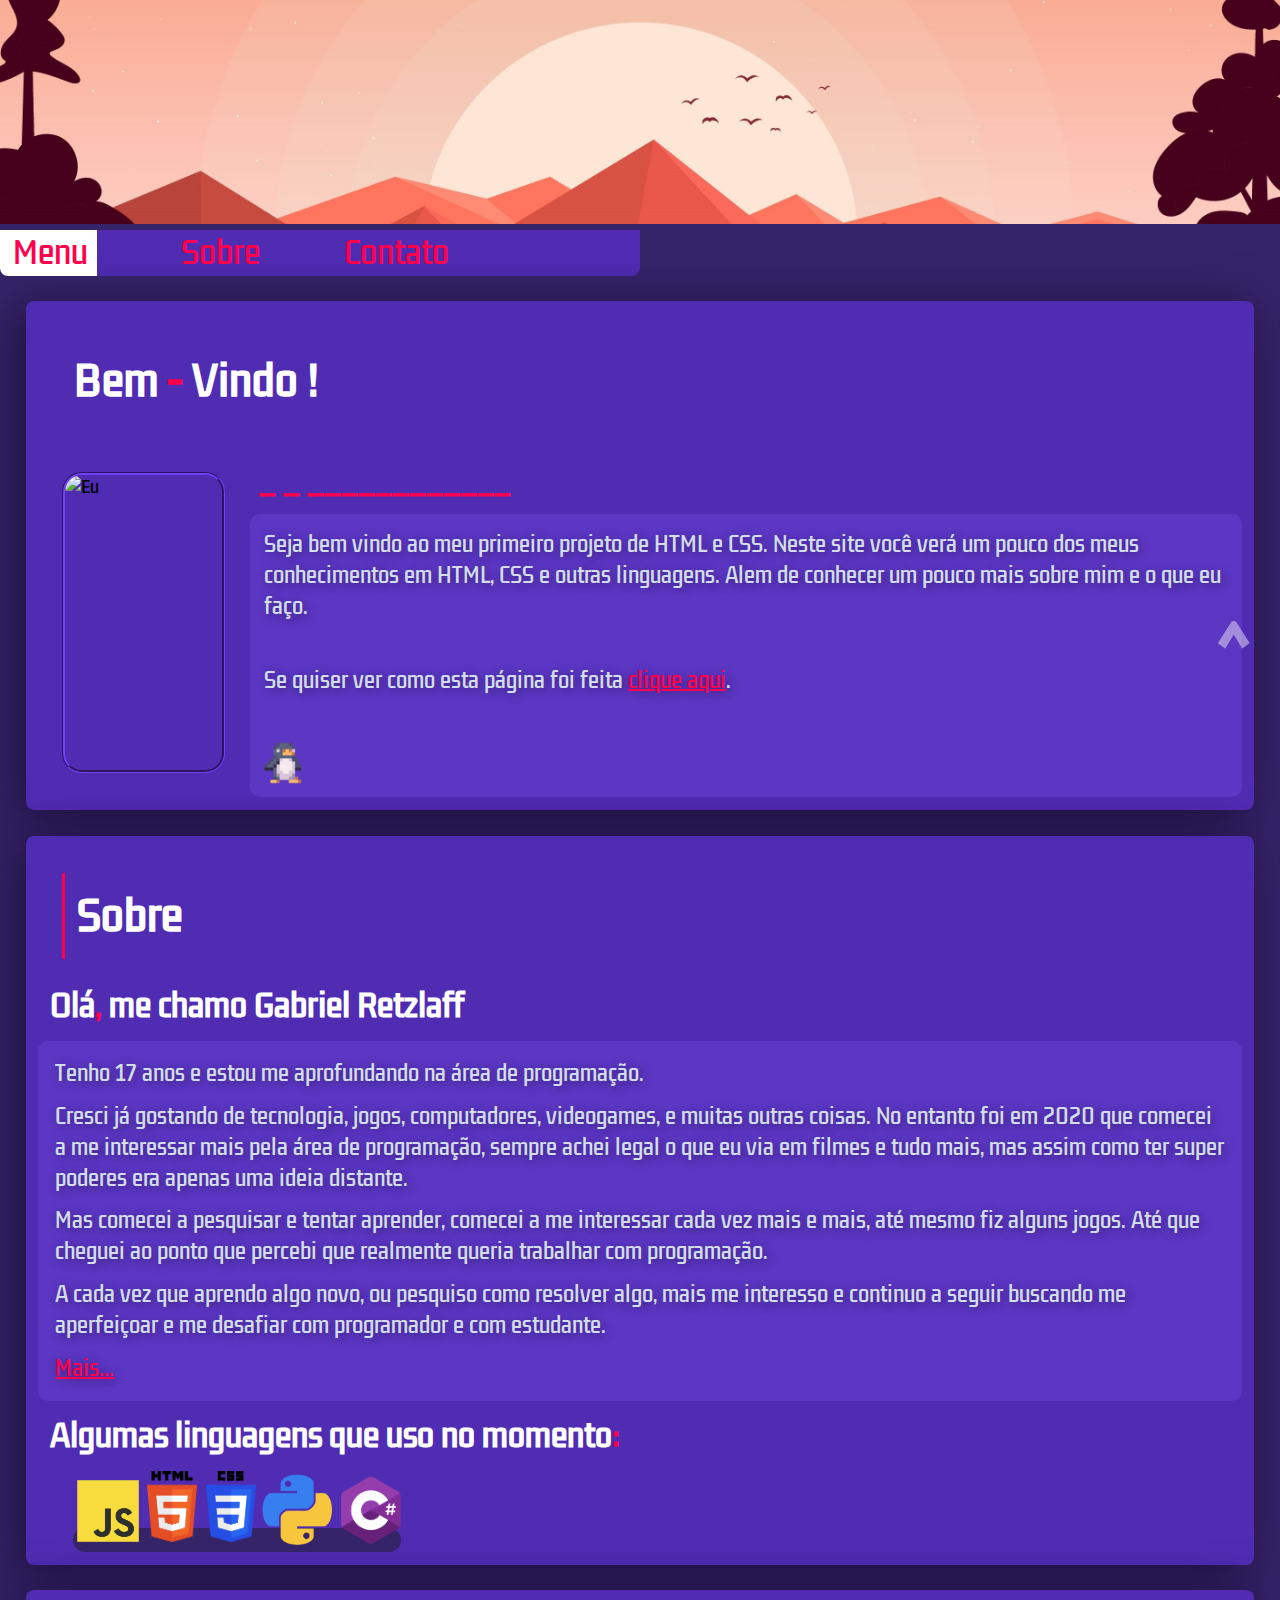
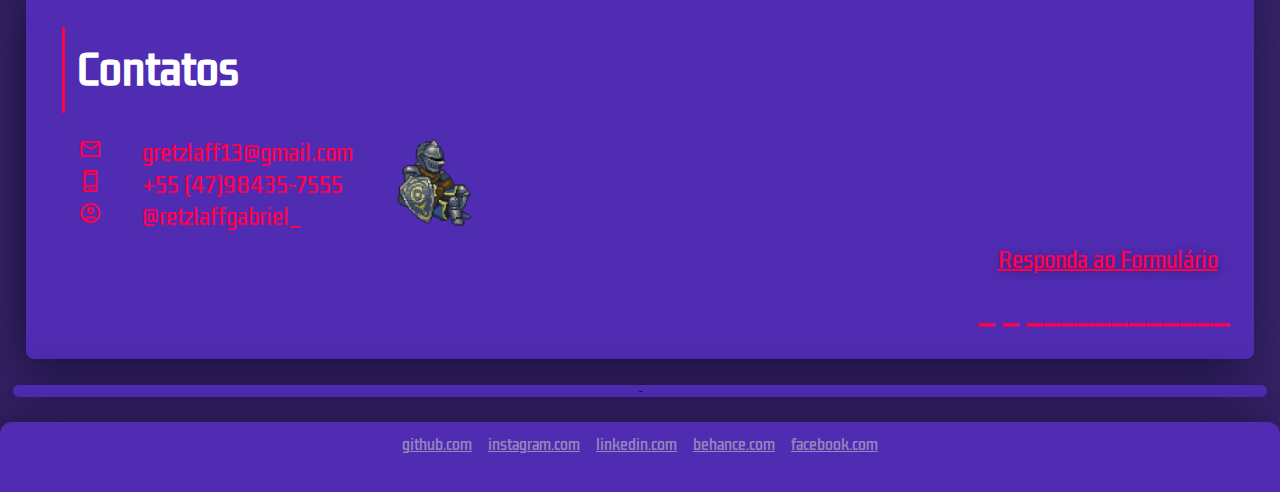
==== index.html @ 22d4d8fc "fim" ====
<!DOCTYPE html>
<html lang="pt-BR">
<head>
    <meta charset="UTF-8">
    <meta name="viewport" content="width=device-width, initial-scale=1.0">
    
    <link rel="stylesheet" href="estilos/estiloProjeto.css">

    <link href="https://fonts.googleapis.com/css2?family=Staatliches&display=swap" rel="stylesheet">
    <link rel="preconnect" href="https://fonts.googleapis.com">
    <link rel="preconnect" href="https://fonts.gstatic.com" crossorigin>
    <link href="https://fonts.googleapis.com/css2?family=Kdam+Thmor+Pro&display=swap" rel="stylesheet">
    <link rel="stylesheet" href="https://fonts.googleapis.com/css2?family=Material+Symbols+Outlined:opsz,wght,FILL,GRAD@48,400,0,0" />

    <title>Gabriel Retzlaff</title>
</head>
<body>
    <header id="topo">
        <img src="imagens/topos.jpg" title="Uma bela pintura">
    </header>

    <nav>
        <ul id="inicio">
            <li><a href="#menu" id="first">Menu</a></li>
            <li><a href="#sobre">Sobre</a></li>
            <li><a href="#contato">Contato</a></li>
        </ul>
    </nav>
    

    <a href="#topo" id="scroll">^</a>

    <section id="menu">
        <h1 >Bem <span style="color: rgb(255, 0, 76);">-</span> Vindo !</h1>
        <span class="img"><img id="eu"src="https://avatars.githubusercontent.com/u/93136568?v=4" title="Eu">
        <div><h2>_ _ ____________</h2>
        <div class="texto">
            <p>Seja bem vindo ao meu primeiro projeto de HTML e CSS. Neste site você verá um pouco dos meus conhecimentos em HTML,
            CSS e outras linguagens. Alem de conhecer um pouco mais sobre mim e o que eu faço.
            </p>
            <br>
            <p>
                Se quiser ver como esta página foi feita <span><a href="https://github.com/R3TZgl/R3TZgl.github.io" target="_blank">clique aqui</a></span>.
            </p>
            <img src="/imagens/pinguim.gif" title="(ɔ◔‿◔)ɔ ♥" id="pingu">
        </div>
        </div></span>
        
    </section>
        
    <section id="sobre">
        <h1 style="border-left: outset 3px;border-left-color:rgb(255, 0, 76);">Sobre</h1>
        <h2>Olá<span style="color: rgb(255, 0, 76);">,</span> me chamo Gabriel Retzlaff</h2>
        <div class="texto">
            <p>
                Tenho 17 anos e estou me aprofundando na área de programação.
            </p>
            <p>
                Cresci já gostando de tecnologia, jogos, computadores, videogames, e muitas outras coisas.
                No entanto foi em 2020 que comecei a me interessar mais pela área de programação, sempre achei legal
                o que eu via em filmes e tudo mais, mas assim como ter super poderes era apenas uma ideia distante.
            </p>
            <p>
                Mas comecei a pesquisar e tentar aprender, comecei a me interessar cada vez mais e mais, até mesmo fiz alguns
                jogos. Até que cheguei ao ponto que percebi que realmente queria trabalhar com programação.
            </p>
            <p>
                A cada vez que aprendo algo novo, ou pesquiso como resolver algo, mais me interesso e continuo
                a seguir buscando me aperfeiçoar e me desafiar com programador e com estudante. 
            </p>
            <p>
                <span><a href="/sobre.html" target="_blank">Mais...</a></span>
            </p>
        </div>

        <h2>Algumas linguagens que uso no momento<span style="color: rgb(255, 0, 76);">:</span></h2>
        <div id="linguagens">
            <img id="js" src="/imagens/javascript.png" title="JavaScript">
            <img id="html" src="/imagens/html.png" title="HTML">
            <img id="css" src="/imagens/css.png" title="CSS">
            <img id="py" src="/imagens/pyhton2.png" title="Python">
            <img id="c" src="/imagens/c2.png" title="C#">
        </div>
    </section>

    <section id="contato">
        <h1 style="border-left: outset 3px;border-left-color:rgb(255, 0, 76);">Contatos</h1>
        <span class="img"><ul id="cont">
            <li>
                <span class="material-symbols-outlined">mail</span><a href="mailto:gretzlaff13@gmail.com" title="email">gretzlaff13@gmail.com</a>
            </li><br>
            <li>
                <span class="material-symbols-outlined">phone_android</span><a href="tel:+5547984357555" title="whatsapp">+55 (47)98435-7555</a>
            </li><br>
            <li>
                <span class="material-symbols-outlined">account_circle</span><a href="https://www.instagram.com/retzlaffgabriel_/" title="Instagram" target="_blank">@retzlaffgabriel_</a>
            </li>
        </ul>
        <img id="panda" src="/imagens/cavaleiro.gif" title="cavaleiro">
        </span>

        <p style="text-align: right; padding-right: 1%;">
            <span><a href="/formulario.html" target="_blank">Responda ao Formulário</a></span>
        </p>
        <h2>_ _ ____________</h2>
    </section>

    <section id="decoracao">-</section>
    
    <footer>
        <a href="https://github.com/R3TZgl" target="_blank">github.com</a>
        <a href="https://www.instagram.com/retzlaffgabriel_/" target="_blank">instagram.com</a>
        <a href="https://www.linkedin.com/in/gabriel-retzlaff-348314239/" target="_blank">linkedin.com</a>
        <a href="https://www.behance.net/gabrielretzlaff" target="_blank">behance.com</a>
        <a href="https://www.facebook.com/profile.php?id=100014103977137" target="_blank">facebook.com</a>
    </footer>

</body>
</html>
---- estilos/estiloProjeto.css ----
html{
    scroll-behavior: smooth;
}
*{
    padding: 0;
    margin: 0;
    font-family: 'Kdam Thmor Pro', sans-serif;
}

body{
    background-color: rgb(54, 36, 105);
}


/* Primeira parte*/

header img{
    width: 100%;
}
li{
    display: inline;
}
#inicio{
    list-style-type: none;
    overflow: hidden;
    background-color: rgb(80, 44, 179);
    border-bottom-left-radius: 8px;
    border-bottom-right-radius: 8px;
    text-align: left;
    width: 50%;
    transition: width 0.8s;
}
#inicio:hover{
    width: 98%;
}
#scroll{
    position: fixed;
    text-align: right;
    margin-left: 95%;
    margin-top: 25%;
    font-size: 100px;
    color: rgba(255, 255, 255, 0.438);
    text-decoration: none;
    font-family: 'Staatliches', cursive;
}
#scroll:hover{
    color: rgba(255, 255, 255, 0.801);
}


li a{
    margin: 40px;
    font-size: 30px;
    text-decoration: none;
    color: rgb(255, 0, 76);

}
li a:hover{
    text-decoration: none;
    color: rgb(255, 255, 255);
}

#first{
    background-color: rgb(255, 255, 255);
    margin-left: 0;
    padding-left: 2%;
    padding-right: 1.5%;
    
}
#first:hover{
    background-color: #FF7C56;
    color: #F9F871;
    margin-right: 2.5%;
    padding-left: 2%;
    padding-right: 1%;
}
    
h1{
    padding: 1%;
    margin: 2%;
    font-size: 40px;
    color: white;
}
section{
    overflow: hidden;
    background-color: rgb(80, 44, 179);
    border-radius: 8px;
    margin: 2%;
    padding: 1%;
    box-shadow: -8px 8px 50px rgb(27, 15, 59);
}
#menu h2{
    color: rgb(255, 0, 76);
    font-size: 30px;
    margin: 1%;
}
p{
    color: rgb(211, 221, 235);
    font-size: 20px;
    margin: 1%;
    text-shadow: 2px 2px 10px rgb(56, 33, 117);
    
}
.texto{
    background-color: rgb(92, 55, 196);
    border-radius: 10px;
    padding:5px;
}
#eu{
    width: 300px;
    margin: 2%;
    border-radius: 20px;
    border: groove;
    border-color: rgb(80, 44, 179);

}
.img{
    display: flex;
}
span a{
    color: rgb(255, 0, 76);
}
span a:hover{
    color: rgb(0, 226, 191);
}

#pingu{
    width: 80px;
}


/*Segunda parte*/

#sobre h2{
    color: rgb(255, 255, 255);
    font-size: 30px;
    margin: 1%;
}
#linguagens{
    margin-left: 35px;
    display: inline;
    background-color: rgb(54, 36, 105);
    border-radius: 20px;
}
#js{
    width:70px;
}
#js:hover{
    position: relative;
    animation-name: giro;
    animation-duration: 0.3s;
}

#html{
    width: 50px;
    margin-bottom: 4px;
}
#html:hover{
    position: relative;
    animation-name: giro;
    animation-duration: 0.3s;
}

#css{
    width: 50px;
    margin-bottom: 4px;
    margin-left: 5px;
}
#css:hover{
    position: relative;
    animation-name: giro;
    animation-duration: 0.3s;
}

#py{
    width: 70px;
    margin-bottom: 1px;
    margin-left: 2px;
}
#py:hover{
    position: relative;
    animation-name: giro;
    animation-duration: 0.3s;
}

#c{
    width: 60px;
    margin-bottom: 2px;
    margin-left: 5px;
}
#c:hover{
    position: relative;
    animation-name: giro;
    animation-duration: 0.3s;
}


/*Terceira parte*/

.material-symbols-outlined{
    color: rgb(255, 0, 76);
    margin-left: 40px;
}
#cont li a{
    font-size: 20px;
}
.material-symbols-outlined:hover{
    position: relative;
    animation-name: giro;
    animation-duration: 0.5s;
}
@keyframes giro{
    0% {transform: rotateZ(0deg);}
    25% {transform: rotateZ(20deg);}
    50% {transform: rotateZ(0deg);}
    75% {transform: rotateZ(-20deg);}
    100% {transform: rotateZ(0deg);}
}
#contato h2{
    color: rgb(255, 0, 76);
    font-size: 30px;
    margin: 1%;
    text-align: right;
}
#panda{
    align-items: right;
    height: 90px;
}


/*Quarta parte*/

#decoracao{
    height: 0.5%;
    padding: 0;
    text-align: center;
    font-size: 8px;
    margin-left: 1%;
    margin-right: 1%;
}
footer{
    overflow: hidden;
    background-color: rgb(80, 44, 179);
    border-top-left-radius: 12px;
    border-top-right-radius: 12px;
    height: 50px;
    text-align: center;
    padding: 10px;
    box-shadow: -8px 8px 50px rgb(27, 15, 59);
}
footer a{
    color: rgb(149, 135, 187);
    font-size: 14px;
    padding: 6px;
    margin-top: 25px;
}
footer a:hover{
    color: rgb(176, 162, 216);
 
}
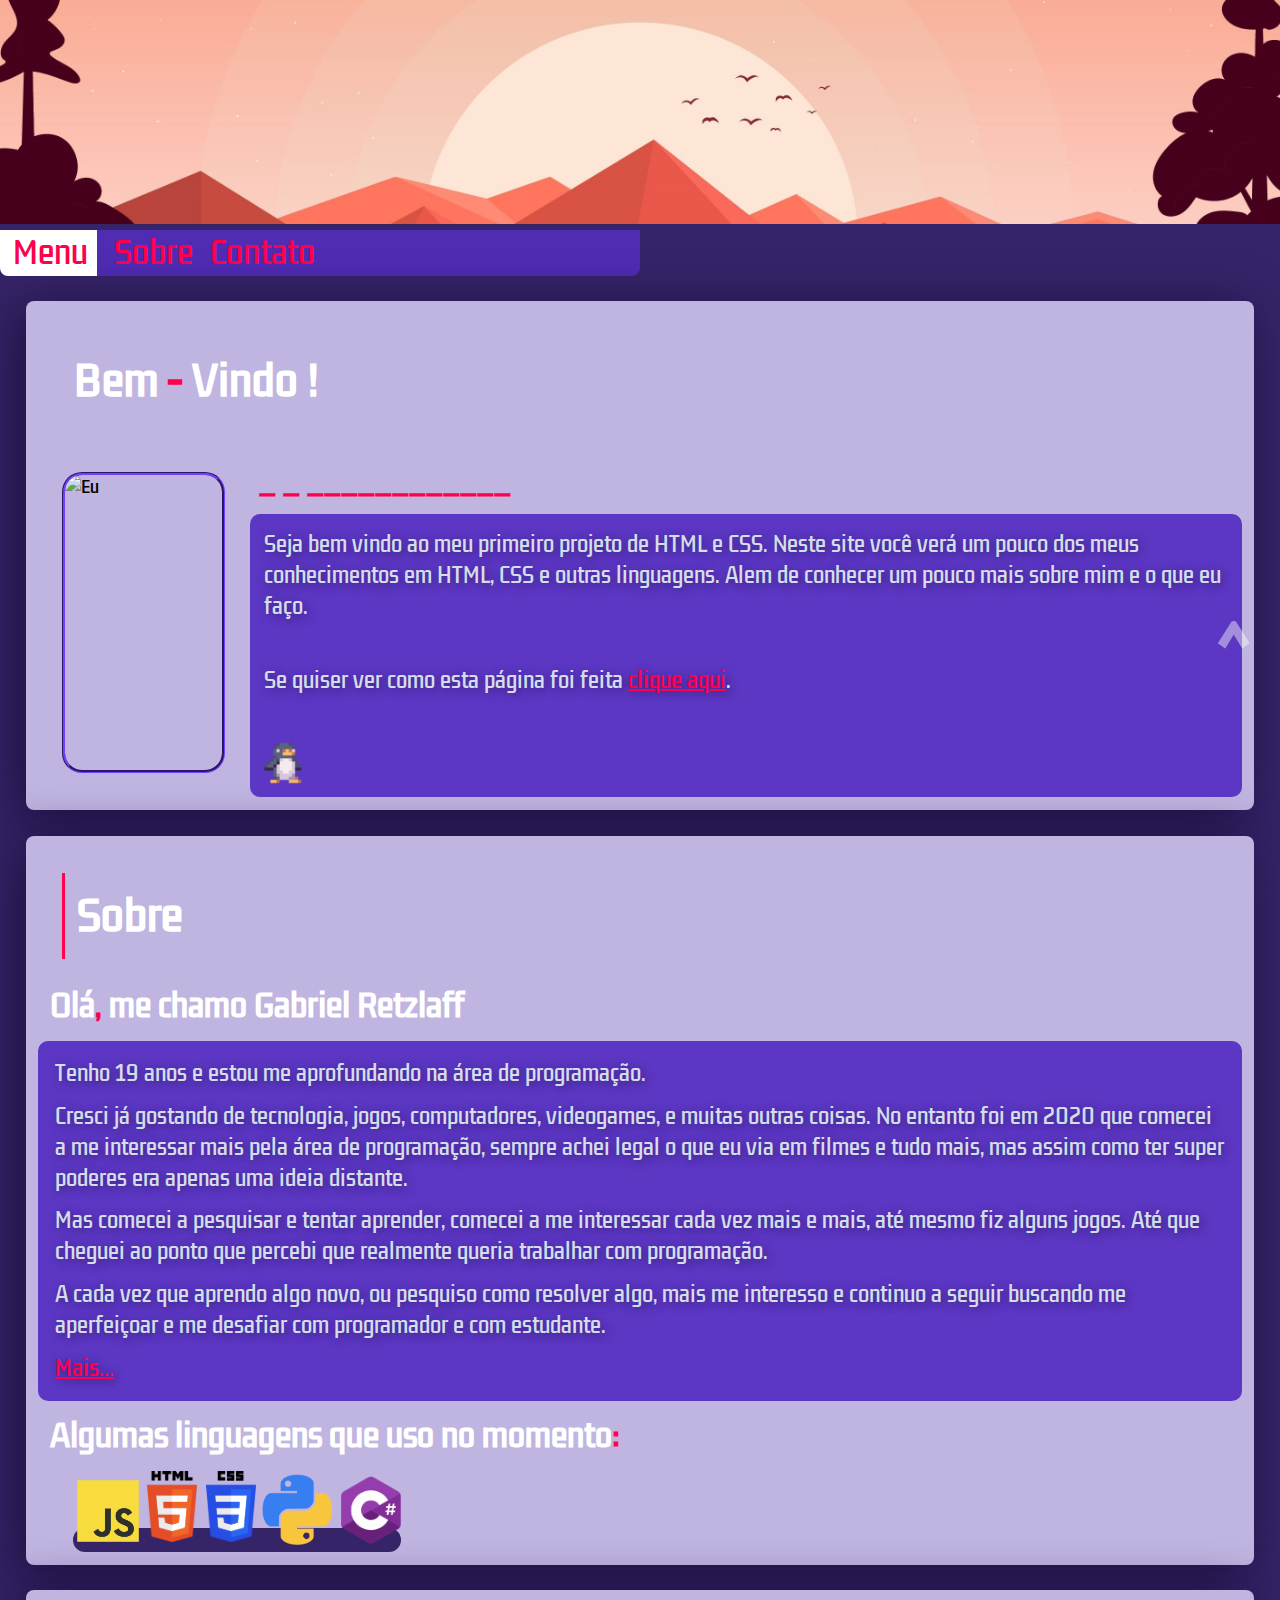
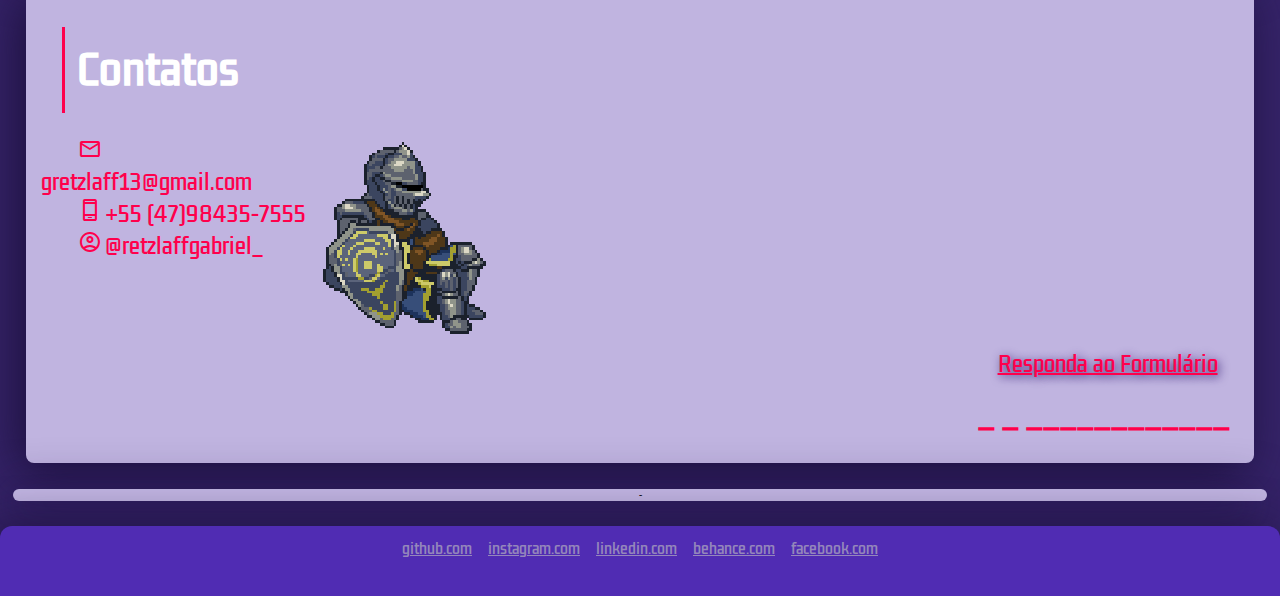
==== commit 22fbc052: "Update index.html" ====
--- a/index.html
+++ b/index.html
@@ -12,7 +12,7 @@
     <link href="https://fonts.googleapis.com/css2?family=Kdam+Thmor+Pro&display=swap" rel="stylesheet">
     <link rel="stylesheet" href="https://fonts.googleapis.com/css2?family=Material+Symbols+Outlined:opsz,wght,FILL,GRAD@48,400,0,0" />
 
-    <title>Gabriel Retzlaff</title>
+    <title>Portifólio</title>
 </head>
 <body>
     <header id="topo">
@@ -53,7 +53,7 @@
         <h2>Olá<span style="color: rgb(255, 0, 76);">,</span> me chamo Gabriel Retzlaff</h2>
         <div class="texto">
             <p>
-                Tenho 17 anos e estou me aprofundando na área de programação.
+                Tenho 19 anos e estou me aprofundando na área de programação.
             </p>
             <p>
                 Cresci já gostando de tecnologia, jogos, computadores, videogames, e muitas outras coisas.
@@ -85,7 +85,8 @@
 
     <section id="contato">
         <h1 style="border-left: outset 3px;border-left-color:rgb(255, 0, 76);">Contatos</h1>
-        <span class="img"><ul id="cont">
+        <span class="img">
+        <ul id="cont">
             <li>
                 <span class="material-symbols-outlined">mail</span><a href="mailto:gretzlaff13@gmail.com" title="email">gretzlaff13@gmail.com</a>
             </li><br>
@@ -96,7 +97,7 @@
                 <span class="material-symbols-outlined">account_circle</span><a href="https://www.instagram.com/retzlaffgabriel_/" title="Instagram" target="_blank">@retzlaffgabriel_</a>
             </li>
         </ul>
-        <img id="panda" src="/imagens/cavaleiro.gif" title="cavaleiro">
+        <img id="cavaleiro" src="/imagens/cavaleiro.gif" title="cavaleiro">
         </span>
 
         <p style="text-align: right; padding-right: 1%;">
--- a/estilos/estiloProjeto.css
+++ b/estilos/estiloProjeto.css
@@ -49,7 +49,7 @@
 
 
 li a{
-    margin: 40px;
+    margin: 1%;
     font-size: 30px;
     text-decoration: none;
     color: rgb(255, 0, 76);
@@ -83,7 +83,7 @@
 }
 section{
     overflow: hidden;
-    background-color: rgb(80, 44, 179);
+    background-color: rgb(192, 180, 224);
     border-radius: 8px;
     margin: 2%;
     padding: 1%;
@@ -259,3 +259,21 @@
  
 }
 
+
+@media screen and (max-width: 450px){
+    li a{
+        font-size: 20px;
+    }
+    h1{
+        font-size:30px;
+    }
+    #eu{
+        width: 100px;
+    }
+    #inicio{
+        width: 70%;
+    }
+    .img{
+        display: list-item;
+    }
+}
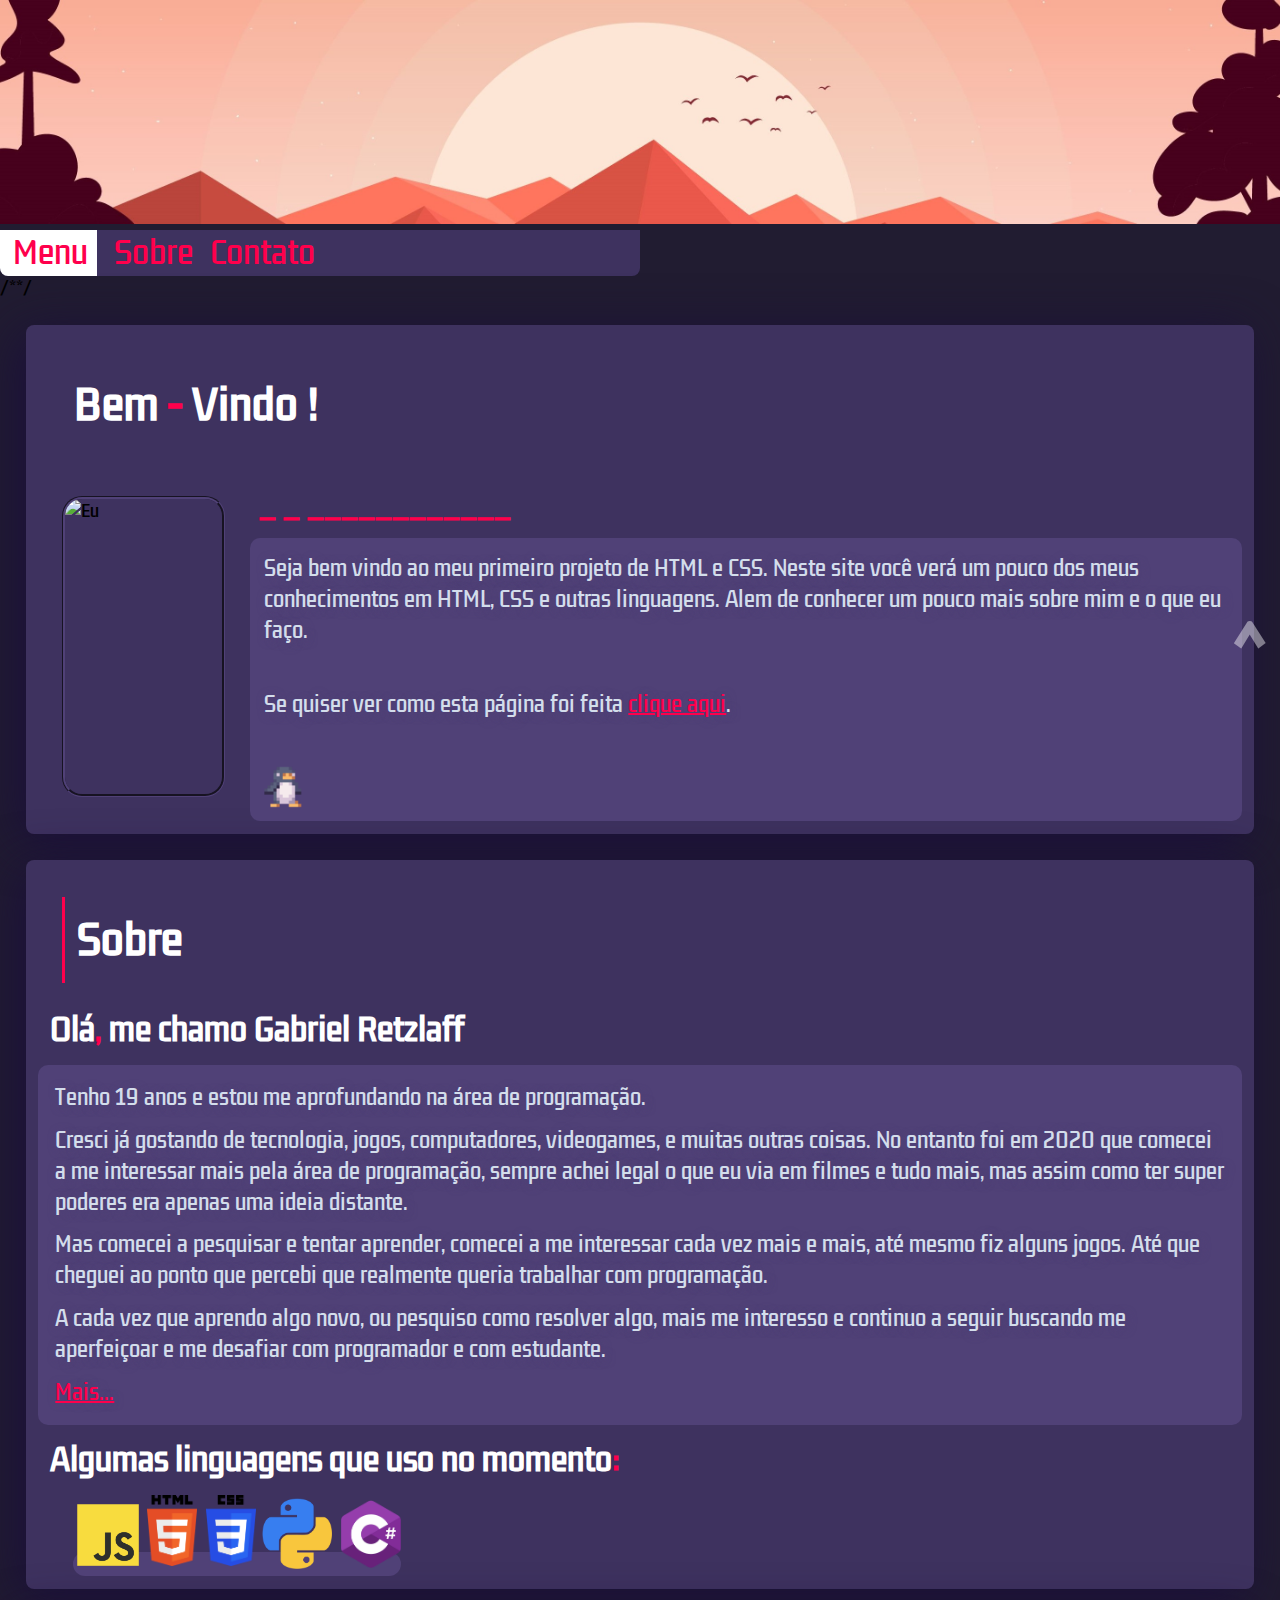
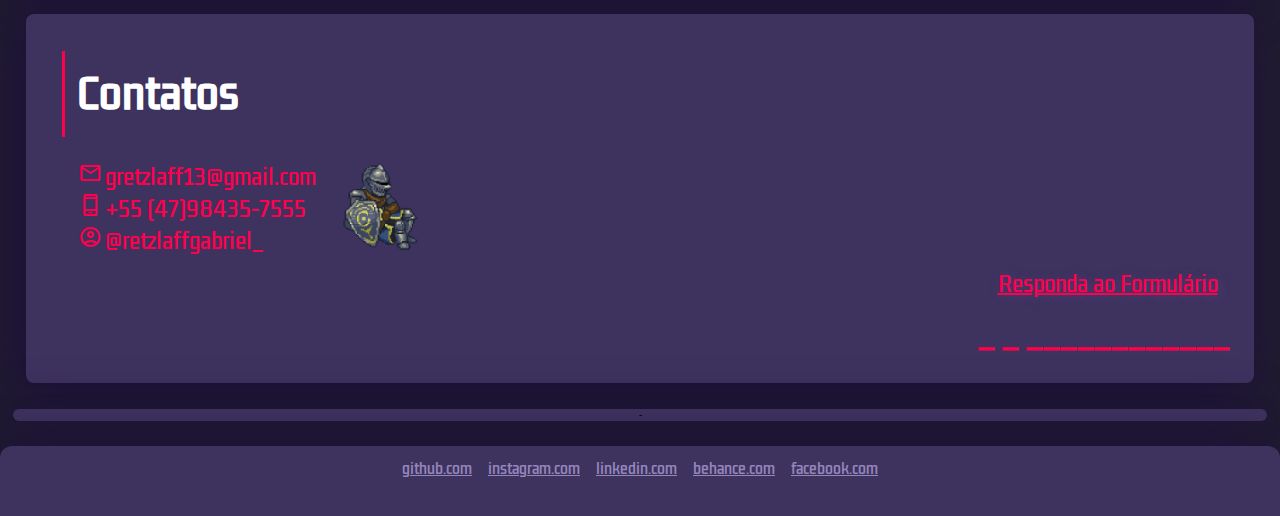
==== commit 854ccaed: "Update index.html" ====
--- a/index.html
+++ b/index.html
@@ -28,7 +28,7 @@
     </nav>
     
 
-    <a href="#topo" id="scroll">^</a>
+    /*<a href="#topo" id="scroll">^</a>*/
 
     <section id="menu">
         <h1 >Bem <span style="color: rgb(255, 0, 76);">-</span> Vindo !</h1>
--- a/estilos/estiloProjeto.css
+++ b/estilos/estiloProjeto.css
@@ -8,7 +8,7 @@
 }
 
 body{
-    background-color: rgb(54, 36, 105);
+    background-color: rgb(33, 28, 49);
 }
 
 
@@ -23,7 +23,7 @@
 #inicio{
     list-style-type: none;
     overflow: hidden;
-    background-color: rgb(80, 44, 179);
+    background-color: rgb(62, 50, 95);
     border-bottom-left-radius: 8px;
     border-bottom-right-radius: 8px;
     text-align: left;
@@ -47,12 +47,15 @@
     color: rgba(255, 255, 255, 0.801);
 }
 
-
+ul{
+    width: 25%;
+}
 li a{
     margin: 1%;
     font-size: 30px;
     text-decoration: none;
     color: rgb(255, 0, 76);
+    transition: 1s;
 
 }
 li a:hover{
@@ -65,6 +68,7 @@
     margin-left: 0;
     padding-left: 2%;
     padding-right: 1.5%;
+    transition: 2s;
     
 }
 #first:hover{
@@ -73,6 +77,7 @@
     margin-right: 2.5%;
     padding-left: 2%;
     padding-right: 1%;
+    transition: 2s;
 }
     
 h1{
@@ -83,7 +88,7 @@
 }
 section{
     overflow: hidden;
-    background-color: rgb(192, 180, 224);
+    background-color: rgb(62, 50, 95);
     border-radius: 8px;
     margin: 2%;
     padding: 1%;
@@ -98,11 +103,11 @@
     color: rgb(211, 221, 235);
     font-size: 20px;
     margin: 1%;
-    text-shadow: 2px 2px 10px rgb(56, 33, 117);
+    text-shadow: 2px 2px 10px rgb(80, 65, 119);
     
 }
 .texto{
-    background-color: rgb(92, 55, 196);
+    background-color: rgb(80, 65, 119);
     border-radius: 10px;
     padding:5px;
 }
@@ -111,8 +116,11 @@
     margin: 2%;
     border-radius: 20px;
     border: groove;
-    border-color: rgb(80, 44, 179);
-
+    border-color: rgb(80, 65, 119);
+}
+#eu:hover{
+    animation: onda 0.2s ;
+    box-shadow: -1px 1px 30px rgba(250, 94, 255, 0.336);
 }
 .img{
     display: flex;
@@ -121,7 +129,7 @@
     color: rgb(255, 0, 76);
 }
 span a:hover{
-    color: rgb(0, 226, 191);
+    color: #EA8CD2;
 }
 
 #pingu{
@@ -139,7 +147,7 @@
 #linguagens{
     margin-left: 35px;
     display: inline;
-    background-color: rgb(54, 36, 105);
+    background-color: rgb(80, 65, 119);
     border-radius: 20px;
 }
 #js{
@@ -209,20 +217,13 @@
     animation-name: giro;
     animation-duration: 0.5s;
 }
-@keyframes giro{
-    0% {transform: rotateZ(0deg);}
-    25% {transform: rotateZ(20deg);}
-    50% {transform: rotateZ(0deg);}
-    75% {transform: rotateZ(-20deg);}
-    100% {transform: rotateZ(0deg);}
-}
 #contato h2{
     color: rgb(255, 0, 76);
     font-size: 30px;
     margin: 1%;
     text-align: right;
 }
-#panda{
+#cavaleiro{
     align-items: right;
     height: 90px;
 }
@@ -240,7 +241,7 @@
 }
 footer{
     overflow: hidden;
-    background-color: rgb(80, 44, 179);
+    background-color: rgb(62, 50, 95);
     border-top-left-radius: 12px;
     border-top-right-radius: 12px;
     height: 50px;
@@ -260,15 +261,40 @@
 }
 
 
+/*Animações*/
+@keyframes giro{
+    0% {transform: rotateZ(0deg);}
+    25% {transform: rotateZ(20deg);}
+    50% {transform: rotateZ(0deg);}
+    75% {transform: rotateZ(-20deg);}
+    100% {transform: rotateZ(0deg);}
+}
+@keyframes onda{
+    0% {transform: rotate(0deg);}
+    20% {transform: rotate(2deg);}
+    50% {transform: rotate(0deg);}
+    80% {transform: rotate(-2deg);}
+    100% {transform: rotate(0deg);}
+}
+
+
+/*Responsividade*/
 @media screen and (max-width: 450px){
+    ul{
+        width: 100%;
+        padding: 0;
+    }
     li a{
         font-size: 20px;
     }
     h1{
-        font-size:30px;
+        font-size: 30px;
+    }
+    h2{
+       font-size: 10px; 
     }
     #eu{
-        width: 100px;
+        width: 200px;
     }
     #inicio{
         width: 70%;
@@ -276,4 +302,18 @@
     .img{
         display: list-item;
     }
-}
+    #scroll{
+        margin-left: 85%;
+        margin-top: 99%;
+    }
+    #js{
+        width: 60px;
+    }
+    #py{
+        width: 55px;
+    }
+    #c{
+        width: 50px;
+    }
+
+}
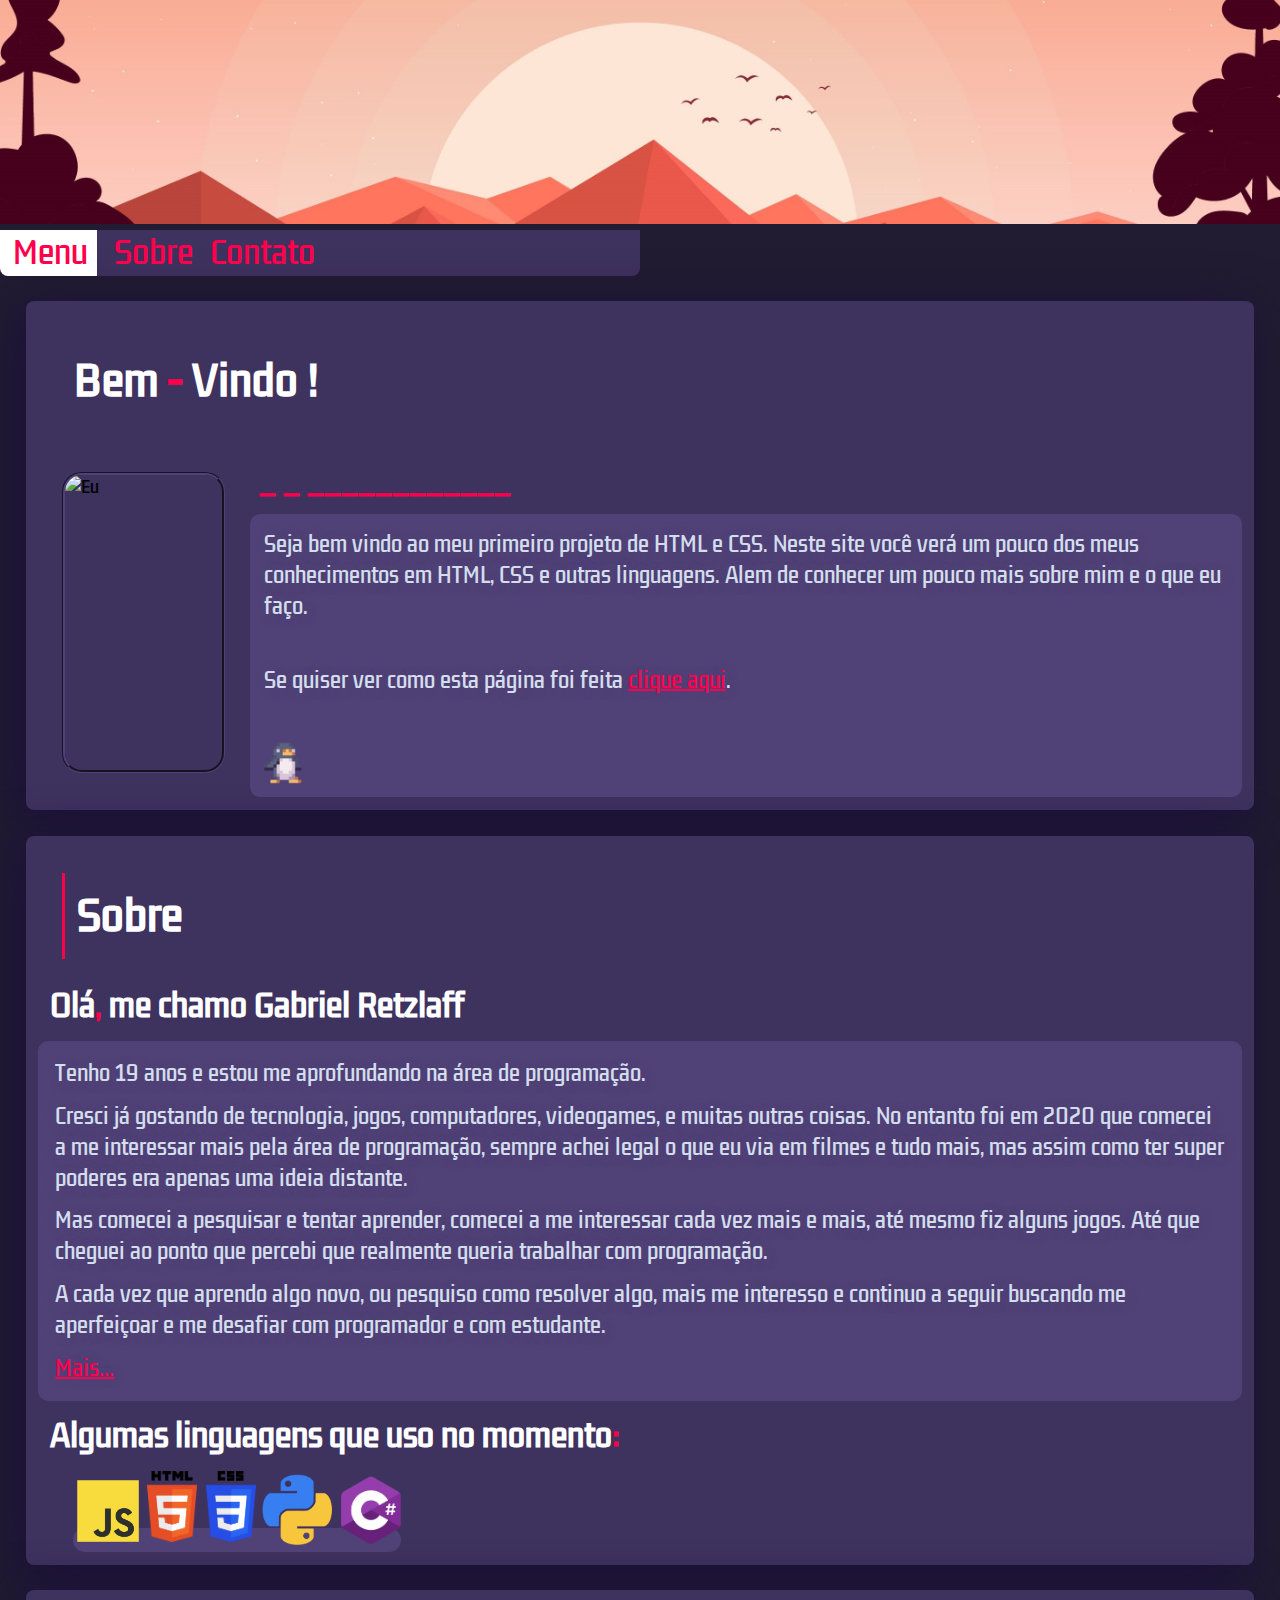
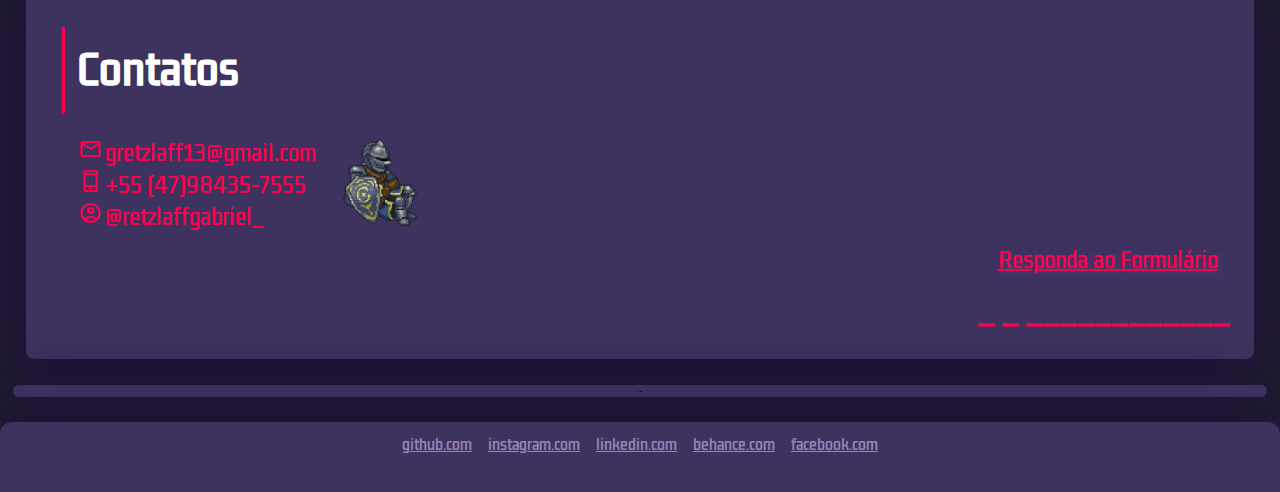
==== commit e099c3b1: "Update index.html" ====
--- a/index.html
+++ b/index.html
@@ -26,9 +26,6 @@
             <li><a href="#contato">Contato</a></li>
         </ul>
     </nav>
-    
-
-    /*<a href="#topo" id="scroll">^</a>*/
 
     <section id="menu">
         <h1 >Bem <span style="color: rgb(255, 0, 76);">-</span> Vindo !</h1>
